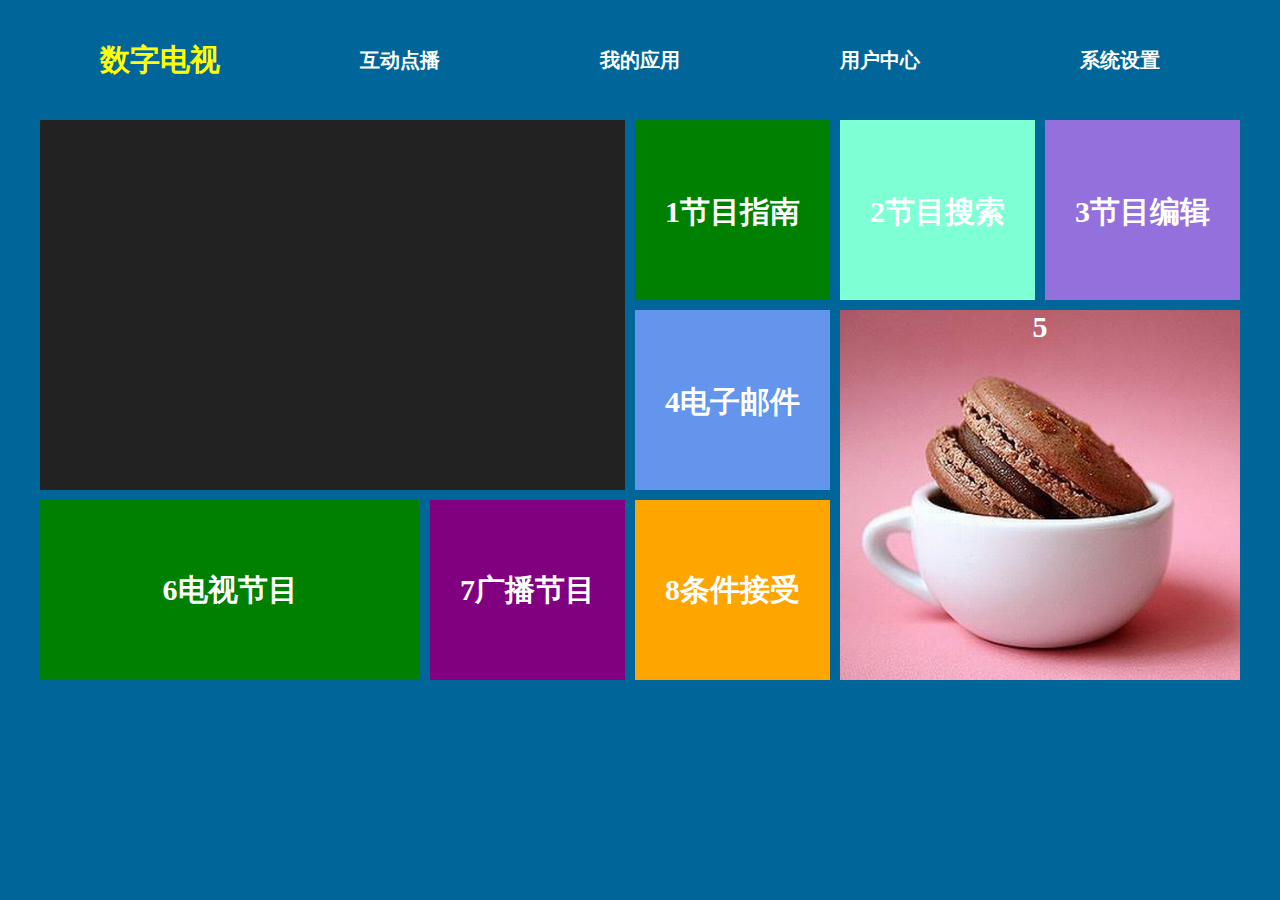
==== demo/index.html @ 6d62df49 "界面" ====
<!DOCTYPE html>
<html>
	<head>
		<meta charset="utf-8" />
		<title></title>
		<link rel="stylesheet" type="text/css" href="css/demo2.css"/>
		<script src="js/jquery.min.js" type="text/javascript" charset="utf-8"></script>
	</head>
	<body>
		<div id="main">
			<div id="nav_wraper">
				<ul id="nav">
					<li class="navMenu0" style="color: yellow;font-size: 30px;">数字电视</li>
					<li class="navMenu1">互动点播</li>
					<li class="navMenu2">我的应用</li>
					<li class="navMenu3">用户中心</li>
					<li class="navMenu4">系统设置</li>
				</ul>
			</div>
			<div id="menu_wraper">
				<div class="menu-list menu-list0">
					<div class="program">
					</div>
					<div class="pro-post">1节目指南</div>
					<div class="pro-search">2节目搜索</div>
					<div class="pro-edit">3节目编辑</div>
					<div class="e-mail">4电子邮件</div>
					<div class="add-pic">5</div>
					<div class="tv-pro">6电视节目</div>
					<div class="tv-bro">7广播节目</div>
					<div class="recive">8条件接受</div>
					
					<div class="focus-div"></div>
				</div>
				<div class="menu-list menu-list1">
					<div class="kingdom">0</div>
					<div class="music">1音乐+</div>
					<div class="aiqiyi">2爱奇艺</div>
					<div class="pptv">3聚力</div>
					<div class="fh-news">4凤凰新闻网</div>
					<div class="youpeng">5优朋</div>
					<div class="youku">6优酷</div>
					<div class="yifang">7义方课堂</div>
					
					<div class="focus-div"></div>
				</div>
				<div class="menu-list menu-list2">
					<div>0我的应用</div>
					<div>1我的应用</div>
					<div>2我的应用</div>
					<div>3我的应用</div>
					<div>4我的应用</div>
					<div>5我的应用</div>
					<div>6我的应用</div>
					<div>7我的应用</div>
			
					<div class="focus-div"></div>
				</div>
				<div class="menu-list menu-list3">
					<div>0用户中心</div>
					<div>1用户中心</div>
					<div>2用户中心</div>
					<div>3用户中心</div>
					<div>4用户中心</div>
					<div>5用户中心</div>
					<div>6用户中心</div>
					<div>7用户中心</div>
					
					<div class="focus-div"></div>
				</div>
				<div class="menu-list menu-list4">
					<div>0系统设置</div>
					<div>1系统设置</div>
					<div>2系统设置</div>
					<div>3系统设置</div>
					<div>4系统设置</div>
					<div>5系统设置</div>
					<div>6系统设置</div>
					<div>7系统设置</div>
					
					<div class="focus-div"></div>
				</div>
			</div>
		</div>
		<script src="js/dmeo.js" type="text/javascript" charset="utf-8"></script>
	</body>
</html>
---- demo/css/demo2.css ----
body,div, ul, li,p{
	 margin:0; padding:0; 
}
body{
	font-family: "微软雅黑";
	font-weight: bolder;
	background: #069;
}
ul { 
	list-style:none;
}
#main{
	width:1200px;
	height:680px;
	margin: 0px auto;
	
}
#nav_wraper{
	width:1200px;
	height:120px;
}

#nav{
	float: left;
	width:1200px;
	height:120px;
	line-height: 120px;
}
#nav li{
	width:240px;
	float: left;
	text-align: center;
	font-size: 20px;
	color: #fff;
}

#menu_wraper{
	width:1200px;
	height:560px;
	position: relative;
	overflow: hidden;
}
#menu_wraper .menu-list{
	width:1200px;
	height:560px;
	color: darkred;
	position: absolute;	
	top:0;left:1200px;
	overflow: visible !important;
}

#menu_wraper .menu-list0{
	left:0px;
}
#menu_wraper .menu-list0 div{
	float: left;
	color:#fff;
	text-align: center;
	font-size:30px;
	outline: none;
}
#menu_wraper .menu-list0 .program{
	width:585px;
	height:370px;
	background: #222222;
	margin: 0 10px 10px 0;
}

#menu_wraper .menu-list0 .pro-post{
	width:195px;
	height:180px;
	background: green;
	line-height: 183px;
	margin: 0 10px 10px 0px;
}
#menu_wraper .menu-list0 .pro-search{
	width:195px;
	height:180px;
	background: aquamarine;
	line-height: 183px;
	margin: 0 10px 10px 0px;
}
#menu_wraper .menu-list0 .pro-edit{
	width:195px;
	height:180px;
	background: mediumpurple;
	line-height: 183px;
	margin: 0 0px 10px 0px;
}
#menu_wraper .menu-list0 .e-mail{
	width:195px;
	height:180px;
	background: cornflowerblue;
	line-height: 183px;
	margin: 0 10px 10px 0px;
}
#menu_wraper .menu-list0 .add-pic{
	width:400px;
	height:370px;
	background: url(../img/timg.jpg) no-repeat;
	float: right;
	background-size:cover;
}
#menu_wraper .menu-list0 .tv-pro{
	width:380px;
	height:180px;
	background: green;
	float: left;
	line-height: 180px;
	margin-right: 10px;
}
#menu_wraper .menu-list0 .tv-bro{
	width:195px;
	height:180px;
	background: purple;
	float: left;
	line-height: 180px;
	margin-right: 10px;
}
#menu_wraper .menu-list0 .recive{
	width:195px;
	height:180px;
	background: orange;
	float: left;
	line-height: 180px;
	margin-right: 10px;
}


#menu_wraper .menu-list1 div{
	float: left;
	text-align: center;
	font-size: 30px;
	color:#fff;
	outline: none;
}
#menu_wraper .menu-list1 .kingdom{
	width:390px;
	height:560px;
	background: url(../img/gitta.jpg);
	
	margin-right: 10px;
}
#menu_wraper .menu-list1 .music{
	width:395px;
	height:180px;
	line-height: 180px;
	background: cyan;
	margin: 0 10px 10px 0;
}
#menu_wraper .menu-list1 .aiqiyi{
	width:395px;
	height:180px;
	line-height: 180px;
	background: purple;
	margin-bottom: 10px; 	
}
#menu_wraper .menu-list1 .pptv{
	width:395px;
	height:180px;
	line-height: 180px;
	background: orangered;
	margin-bottom: 10px;
	margin-right: 10px;	
}
#menu_wraper .menu-list1 .fh-news{
	width:192.5px;
	height:180px;
	line-height: 180px;
	background: blue;
	margin-bottom: 10px;
	margin-right: 10px;	
}
#menu_wraper .menu-list1 .youpeng{
	width:192.5px;
	height:180px;
	line-height: 180px;
	background: yellow;
	margin-bottom: 10px;
}
#menu_wraper .menu-list1 .youku{
	width:395px;
	height:180px;
	line-height: 180px;
	background: mediumpurple;
	margin-right: 10px;	
}
#menu_wraper .menu-list1 .yifang{
	width:395px;
	height:180px;
	line-height: 180px;
	background: greenyellow;
}
.menu-list2 div,.menu-list3 div,.menu-list4 div{
	width:260px;height:260px;
	float: left;
	/*margin: 0 10px 10px 0;*/
	border: 1px solid #006699;
	background: cyan;
	text-align: center;
	line-height: 250px;
	font-size: 30px;
	color:#fff;
	outline: none;
}
.menu-list3 div{
	background: peru;
}
.menu-list4 div{
	background: orange;
}
#menu_wraper .menu-list .focus-div{
	display: none;
	border: 5px solid darkred;
	position: absolute;
	background: none !important;
	
	/*box-shadow: 0px 0px 20px #8B0000 ;*/
}
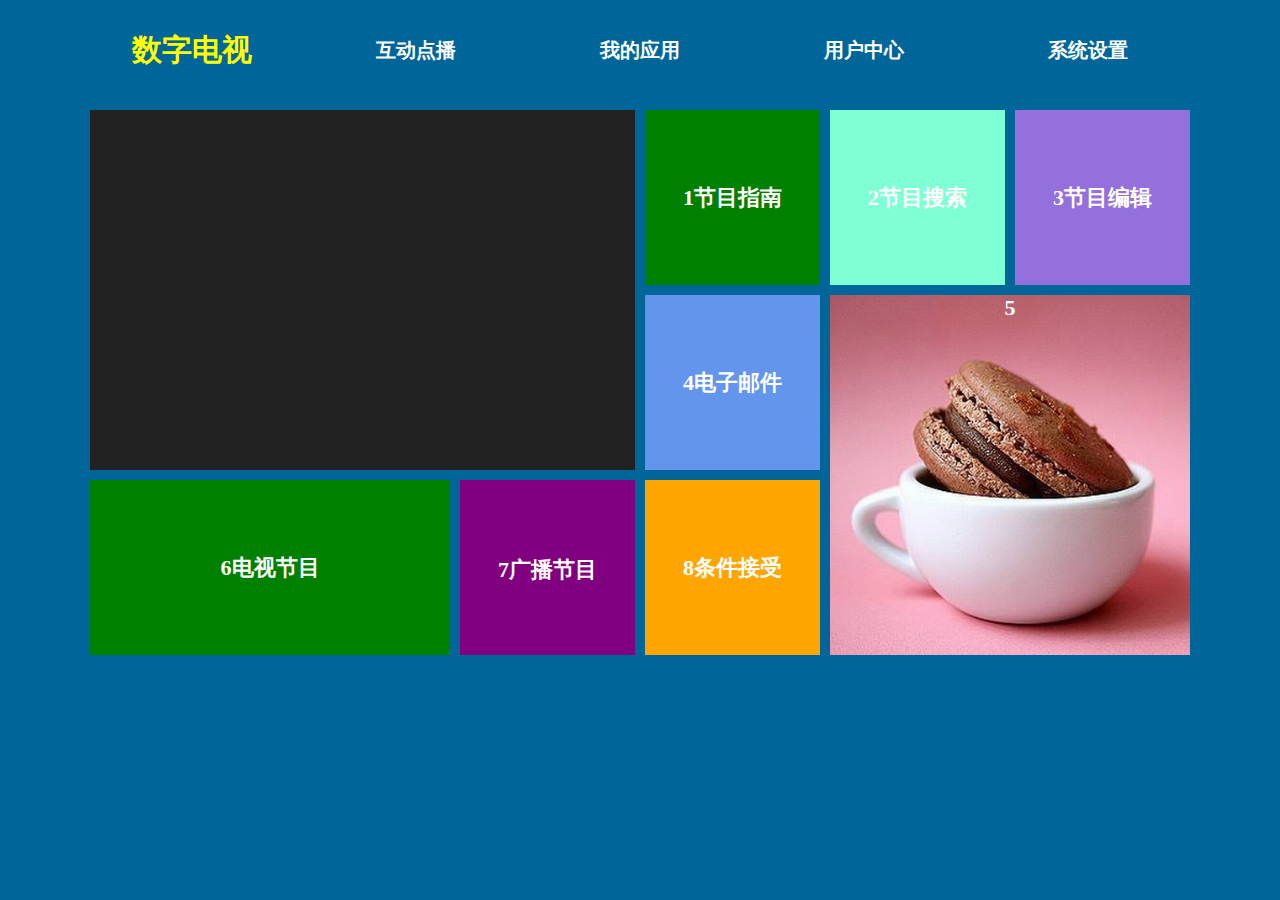
==== commit fcc4c427: "继续优化，并且改变界面布局方式" ====
--- a/demo/index.html
+++ b/demo/index.html
@@ -3,14 +3,15 @@
 	<head>
 		<meta charset="utf-8" />
 		<title></title>
-		<link rel="stylesheet" type="text/css" href="css/demo2.css"/>
+		<link rel="icon" href="img/logo.jpg" type="image/x-icon"/>
+		<link rel="stylesheet" type="text/css" href="css/demo.css"/>
 		<script src="js/jquery.min.js" type="text/javascript" charset="utf-8"></script>
 	</head>
 	<body>
 		<div id="main">
 			<div id="nav_wraper">
 				<ul id="nav">
-					<li class="navMenu0" style="color: yellow;font-size: 30px;">数字电视</li>
+					<li class="navMenu0 active-li" style="color: yellow;font-size: 30px;">数字电视</li>
 					<li class="navMenu1">互动点播</li>
 					<li class="navMenu2">我的应用</li>
 					<li class="navMenu3">用户中心</li>
--- a/demo/css/demo.css
+++ b/demo/css/demo.css
@@ -0,0 +1,253 @@
+body,div, ul, li,p{
+	 margin:0; padding:0; 
+}
+body{
+	font-family: "微软雅黑";
+	font-weight: bolder;
+	background: #069;
+}
+ul { 
+	list-style:none;
+}
+#main{
+	width:1120px;
+	height:680px;
+	margin: 0px auto;	
+}
+#nav_wraper{
+	width:1120px;
+	height:100px;
+}
+
+#nav{
+	float: left;
+	width:1120px;
+	height:100px;
+	line-height: 100px;
+}
+#nav li{
+	width:224px;
+	float: left;
+	text-align: center;
+	font-size: 20px;
+	color: #fff;
+}
+#nav li.active-li{
+	-webkit-animation:turn 4s infinite;
+}
+@-webkit-keyframes turn{
+	75%{
+		-webkit-transform:rotateY(0deg);
+	}
+	100%{
+		-webkit-transform:rotateY(360deg);
+	}
+}
+#menu_wraper{
+	width:1120px;
+	height:580px;
+	position: relative;
+	overflow: hidden;
+	
+}
+#menu_wraper .menu-list{
+	width:1120px;
+	height:580px;
+	color: darkred;
+	position: absolute;	
+	top:0;left:1120px;
+	overflow: visible !important;
+
+}
+
+#menu_wraper .menu-list0{
+	left:0px;
+}
+#menu_wraper .menu-list0 div{
+	position: absolute;
+	color:#fff;
+	text-align: center;
+	font-size:22px;
+	outline: none;
+}
+#menu_wraper .menu-list0 .program{
+	width:545px;
+	height:360px;
+	background: #222222;
+	left:10px;
+	top:10px;
+}
+
+#menu_wraper .menu-list0 .pro-post{
+	width:175px;
+	height:175px;
+	background: green;
+	line-height: 175px;
+	left:565px;
+	top:10px;
+	
+}
+#menu_wraper .menu-list0 .pro-search{
+	width:175px;
+	height:175px;
+	background: aquamarine;
+	line-height: 175px;
+	left:750px;
+	top:10px;
+}
+#menu_wraper .menu-list0 .pro-edit{
+	width:175px;
+	height:175px;
+	background: mediumpurple;
+	line-height: 175px;
+	left:935px;
+	top:10px;
+}
+#menu_wraper .menu-list0 .e-mail{
+	width:175px;
+	height:175px;
+	background: cornflowerblue;
+	line-height: 175px;
+	left:565px;
+	top:195px;
+}
+#menu_wraper .menu-list0 .add-pic{
+	width:360px;
+	height:360px;
+	background:url(../img/timg.jpg);
+	background-size:cover;
+	right:10px;
+	top:195px;
+}
+#menu_wraper .menu-list0 .tv-pro{
+	width:360px;
+	height:175px;
+	background: green;
+	line-height: 175px;
+	left:10px;top:380px;
+}
+#menu_wraper .menu-list0 .tv-bro{
+	width:175px;
+	height:175px;
+	background: purple;
+	line-height: 180px;
+	left:380px;top:380px;
+}
+#menu_wraper .menu-list0 .recive{
+	width:175px;
+	height:175px;
+	background: orange;
+	line-height: 175px;
+	left:565px;
+	top:380px;
+}
+
+
+#menu_wraper .menu-list1 div{
+	position: absolute;
+	text-align: center;
+	font-size: 30px;
+	color:#fff;
+	outline: none;
+}
+#menu_wraper .menu-list1 .kingdom{
+	width:360px;
+	height:560px;
+	background: url(../img/gitta.jpg);
+	top:10px;
+	left:10px;
+}
+#menu_wraper .menu-list1 .music{
+	width:360px;
+	height:180px;
+	line-height: 180px;
+	background: cyan;
+	left:380px;
+	top:10px;
+}
+#menu_wraper .menu-list1 .aiqiyi{
+	width:360px;
+	height:180px;
+	line-height: 180px;
+	background: purple;
+	left:750px;top:10px;
+}
+#menu_wraper .menu-list1 .pptv{
+	width:360px;
+	height:180px;
+	line-height: 180px;
+	background: orangered;
+	left:380px;
+	top:200px;
+}
+#menu_wraper .menu-list1 .fh-news{
+	width:175px;
+	height:180px;
+	line-height: 180px;
+	background: blue;
+	left:750px;
+	top:200px;
+}
+#menu_wraper .menu-list1 .youpeng{
+	width:175px;
+	height:180px;
+	line-height: 180px;
+	background: yellow;
+	left:935px;
+	top:200px;
+}
+#menu_wraper .menu-list1 .youku{
+	width:360px;
+	height:180px;
+	line-height: 180px;
+	background: mediumpurple;
+	left:380px;
+	top:390px;
+}
+#menu_wraper .menu-list1 .yifang{
+	width:360px;
+	height:180px;
+	line-height: 180px;
+	background: greenyellow;
+	left:750px;
+	top:390px;
+}
+.menu-list2,.menu-list3,.menu-list4{
+	padding-top: 10px;
+	padding-left: 10px;
+	width: 1110px;
+	height: 570px
+}
+.menu-list2 div,.menu-list3 div,.menu-list4 div{
+	width:260px;height:260px;
+	float: left;
+	/*margin: 0 10px 10px 0;*/
+	border: 1px solid #006699;
+	background: cyan;
+	text-align: center;
+	line-height: 250px;
+	font-size: 30px;
+	color:#fff;
+	outline: none;
+}
+.menu-list3 div{
+	background: peru;
+}
+.menu-list4 div{
+	background: orange;
+}
+#menu_wraper .menu-list .focus-div{
+	display: none;
+	border: 6px solid darkred;
+	position: absolute;
+	background: none !important;
+	
+	/*box-shadow: 0px 0px 20px #8B0000 ;*/
+}
+
+
+
+
+
+
+
